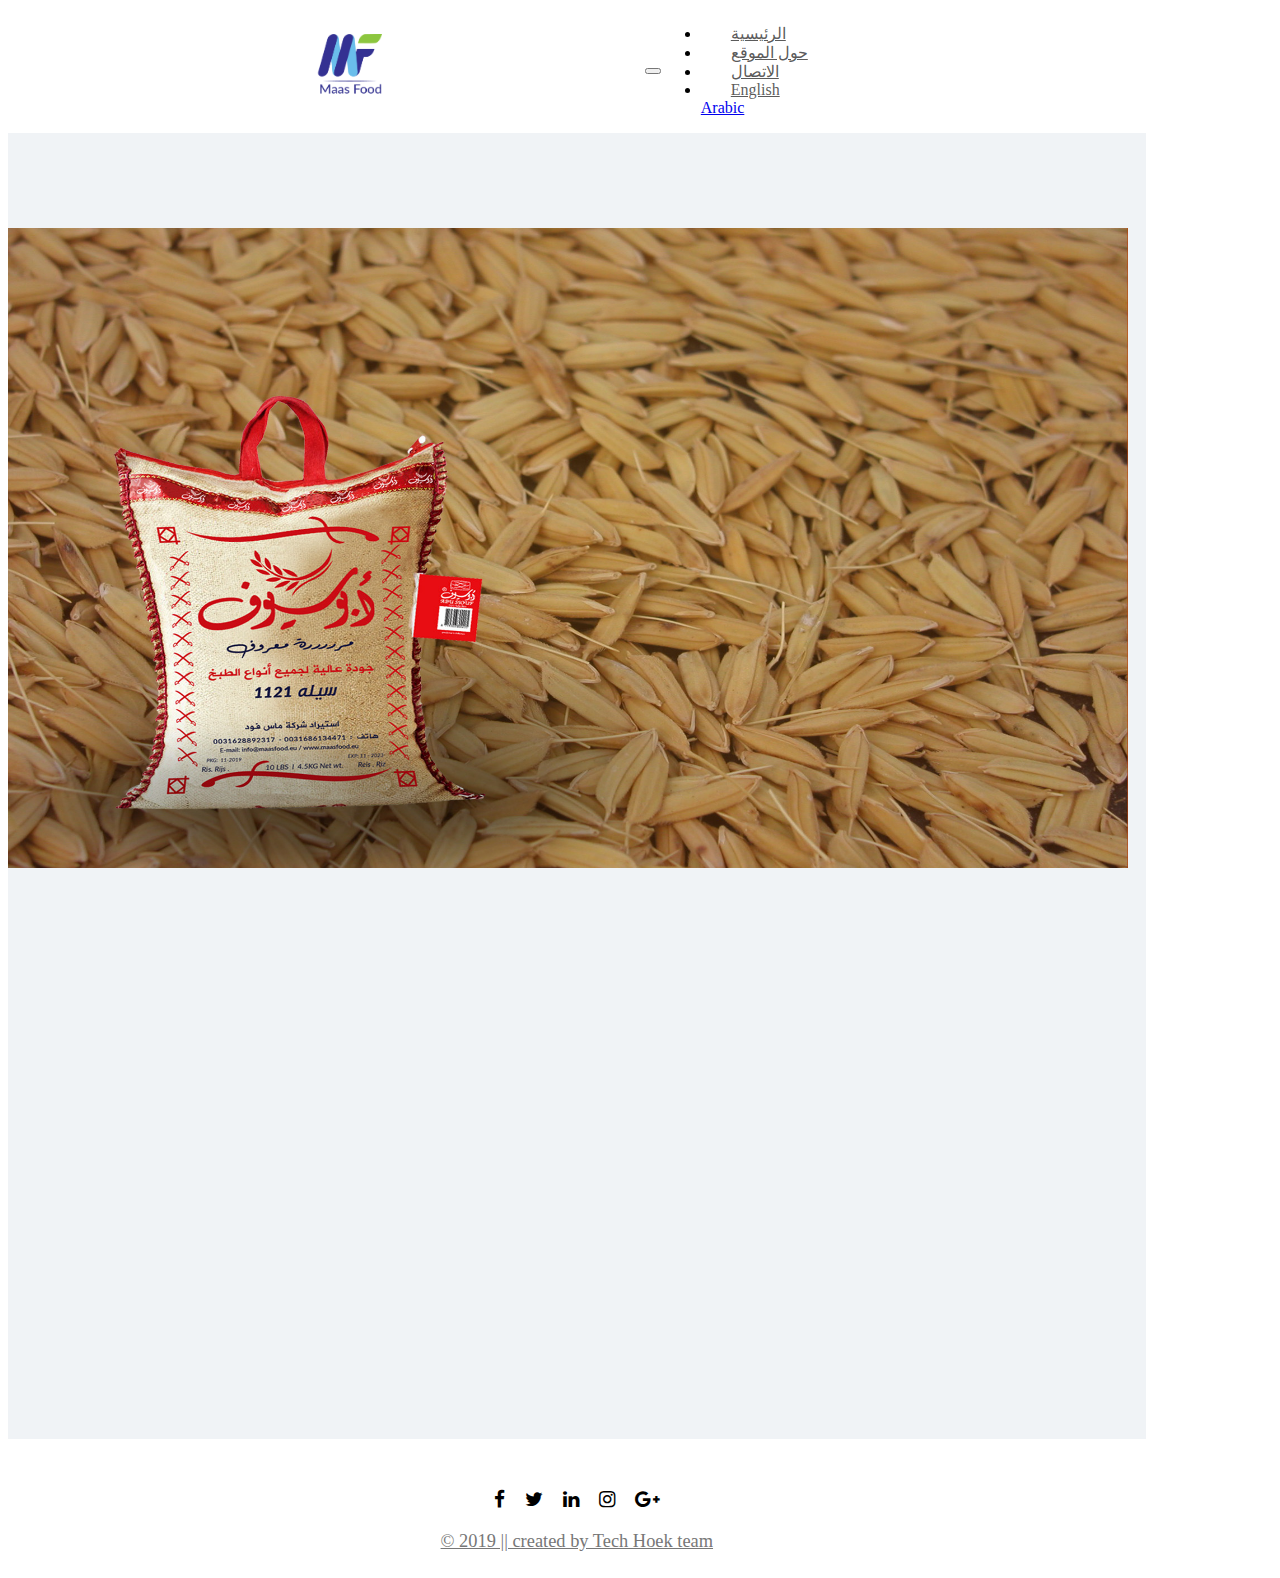
==== about-ar.html @ e1b8a129 "Revert "This is the last step"" ====
<!DOCTYPE html>
<html lang="en">

<head>
  <meta charset="utf-8">
  <meta name="viewport" content="width=device-width, initial-scale=1">
  <link href="https://stackpath.bootstrapcdn.com/font-awesome/4.7.0/css/font-awesome.min.css" rel="stylesheet"
    integrity="sha384-wvfXpqpZZVQGK6TAh5PVlGOfQNHSoD2xbE+QkPxCAFlNEevoEH3Sl0sibVcOQVnN" crossorigin="anonymous">
  <link rel="stylesheet" href="https://stackpath.bootstrapcdn.com/bootstrap/4.1.3/css/bootstrap.min.css"
    integrity="sha384-MCw98/SFnGE8fJT3GXwEOngsV7Zt27NXFoaoApmYm81iuXoPkFOJwJ8ERdknLPMO" crossorigin="anonymous">
  <link rel="stylesheet" href="https://unpkg.com/aos@next/dist/aos.css" />
  <link rel="stylesheet" href="css/about.css">
  <title>Page Title</title>

</head>

<body data-spy="scroll" data-target=".navbar" data-offset="50">

  <!-- Start Navbar Bootstrab -->
  <header id="home">
    <nav class="navbar navbar-expand-lg navbar-light  bg-light fixed-top">
      <div class="container">
        <a class="navbar-brand" href="#"><img src="images/logo.png" style="width: 20%; height: 20%;" alt=""></a>
        <button class="navbar-toggler" type="button" data-toggle="collapse" data-target="#navbarSupportedContent"
          aria-controls="navbarSupportedContent" aria-expanded="false" aria-label="Toggle navigation">
          <span class="navbar-toggler-icon"></span>
        </button>

        <div class="collapse navbar-collapse" id="navbarSupportedContent">
          <ul class="navbar-nav ml-lg-auto">
            <li class="nav-item">
              <a class="nav-link" href="index.html">الرئيسية <span class="sr-only">(current)</span></a>
            </li>
            <li class="nav-item">
              <a class="nav-link" href="about.html">حول الموقع</a>
            </li>
            <li class="nav-item">
              <a class="nav-link" href="contact.html">الاتصال</a>
            </li>
            <!--language-->
            <li class="nav-item dropdown">
              <a class="nav-link dropdown-toggle" href="http://example.com" id="dropdown09" data-toggle="dropdown"
                aria-haspopup="true" aria-expanded="false"><span class="flag-icon flag-icon-us"> </span> English</a>
              <div class="dropdown-menu" aria-labelledby="dropdown09">
                <a class="dropdown-item" href="about.html"><span class="flag-icon flag-icon-fr"> </span> Arabic</a>
              </div>
            </li>
          </ul>
        </div>
      </div>
    </nav>
  </header>
  <!-- Eind Navbar -->

  <!-- Start Head -->
	<section class="row about">
		<div class="container">
			<div class="about-color">
        <img  id="about" src="images/foto abuot.jpg" alt="" class="col-sm-12 col-lg-6"
             class="profile-img" data-aos="fade-right" data-aos-delay="300">

      <div class="text about-heading col-sm-12 col-lg-6 col-xl-6 "
             data-aos="fade-left" data-aos-delay="300">
          <h1 class="text-center ">حول الشركة</h1>
          <p class=" mobile-size">
            شركة ماس فود شركة مرخصة في هولندا 
            <br><br>
            تحت السجل التجاري رقم : 71786570 
            <br>
            NL002472592B97 : الرقم الضريبي
            <br>
            Mommesstraat 4B : العنوان
            <br>
            5975NG : الرمز البريدي - Maastricht : المدينة
          </p><br>
        </div>
			</div>

		</div>
	</section>
	<script src="https://ajax.googleapis.com/ajax/libs/jquery/3.3.1/jquery.min.js"></script>
	<script src="https://unpkg.com/aos@next/dist/aos.js"></script>
	<script src="main.js"></script>
  <!-- Eind Head -->


  <!-- start Footer -->
  <footer>
    <div class="container">
      <div class="row">
        <div class="col-sm-12">
          <ul class="sci">
            <li> <a href="#"><i class="fa fa-facebook"></i></a> </li>
            <li> <a href="#"><i class="fa fa-twitter"></i></a> </li>
            <li> <a href="#"><i class="fa fa-linkedin"></i></a> </li>
            <li> <a href="#"><i class="fa fa-instagram"></i></a> </li>
            <li> <a href="#"><i class="fa fa-google-plus"></i></a> </li>
          </ul>
          <p class="cpryt"> <a href="www.techhoek.nl"> &copy 2019 || created by Tech Hoek team</a></p>
        </div>
      </div>
    </div>
  </footer>
  <!-- Eind Footer -->

  <!-- start Social media ICONS BY JAVASCRIPT -->
  <script src="https://code.jquery.com/jquery-3.3.1.slim.min.js"
    integrity="sha384-q8i/X+965DzO0rT7abK41JStQIAqVgRVzpbzo5smXKp4YfRvH+8abtTE1Pi6jizo"
    crossorigin="anonymous"></script>
  <script src="https://cdnjs.cloudflare.com/ajax/libs/popper.js/1.14.3/umd/popper.min.js"
    integrity="sha384-ZMP7rVo3mIykV+2+9J3UJ46jBk0WLaUAdn689aCwoqbBJiSnjAK/l8WvCWPIPm49"
    crossorigin="anonymous"></script>
  <script src="https://stackpath.bootstrapcdn.com/bootstrap/4.1.3/js/bootstrap.min.js"
    integrity="sha384-ChfqqxuZUCnJSK3+MXmPNIyE6ZbWh2IMqE241rYiqJxyMiZ6OW/JmZQ5stwEULTy"
    crossorigin="anonymous"></script>
  <script src="https://unpkg.com/aos@next/dist/aos.js"></script>
  <script>
    AOS.init();
  </script>
  <!-- Scrolling BY JQuery -->
  <script>
    $(document).scroll(function () {
      $('.navbar').toggleClass('scrolled', $(this).
        scrollTop() > $('.navbar').height());
    });
  </script>
</body>

<!-- THE EIND -->

</html>
---- css/about.css ----
*{
    outline: none !important;
    scroll-behavior: smooth;
}
header{
    position: relative;
    z-index: 1000000;   
    background: rgb(228, 225, 225) !important;
}

p{
    font-size: 1.15rem;
}
.navbar {
    background: #fff !important;
    transition: 1.5s;
}
.nav-link{
    padding: 0 30px !important;
}

.navbar-light .navbar-nav .nav-link,
.navbar-light .navbar-nav .nav-link:hover,
.navbar-light .navbar-nav .nav-link:focus,
.navbar-light .navbar-nav .nav-link:visited{
    color: rgba(75, 75, 75, 0.911);

}
.navbar-light .navbar-brand,
.navbar-light .navbar-brand:hover,
.navbar-light .navbar-brand:focus,
.navbar-light .navbar-brand:visited{
    color: rgba(75, 75, 75, 0.911);
    font-size: 2.5rem;
    font-weight: 600;
 }
 .container{
    display: flex;
    align-items: center;
    justify-content: center;
    max-width: 90%;
    
}
.about-color{

    background-color: #F0F3F6;
}
.about-heading{
    text-align: left;
    text-transform: uppercase;
    margin-top: 12rem !important;
}

.about-heading h1{
    text-align:center !important;
    font-family: 'Cinzel', serif;
    font-size: 40px;

}
.about-heading p{
    margin: 70px !important;
    font-size: 20px !important;
}
.text{
 float: right;
}
#about{
    margin-top: 95px !important;
    height: 40rem !important;
    width: 70rem !important;
 
    padding-left: 0;
    padding-right: 0;
}

footer{
    background: #fff;
    padding: 50px 0 0;

}
.sci{
    margin: 0;
    padding: 0;
    display: flex;
    justify-content: center;
    align-items: center;
}
.sci li{
    list-style: none;
    margin: 0 10px;

}
.sci li a{
    color: #000;
    font-size: 1.2em;
    transition: 0.5s;
}
.sci li a:hover{
    color: rgb(56, 56, 56);
}
.cpryt{
    text-align: center;
    color: #777;
    margin-top: 20px;
}
.cpryt a{
    color: #777;
}   
.cpryt a:hover{
    color: rgb(56, 56, 56);
}
@media (min-width: 300px) and (max-width: 991.98px){

    .navbar-toggler { 
        margin-left: 64%;
        position: fixed;
    }

    .text{
        margin-top: 5rem !important;
    }
        
    #about{
        margin-top: 87px !important;
        height: 65vh !important;
        width: 100% !important;
        padding-left: 1px !important;
        padding-right: 1px !important;
    }

    .about-heading p{
        margin: 0 auto !important;
        font-size: 12px !important;
        width: 100%;
    }
    
    h1{
        font-size: 2rem !important; 
        margin-bottom:20px !important;
    }

    .row {
        margin-right: 0;
        margin-left: 0;
    }
    
    .container{
        padding-left: 0 !important;
        padding-right: 0 !important;
    }
    
    .sci{
        
        font-size: 13px;
        margin-bottom:10px !important;
    }
    .cpryt{
        font-size: 12px;
    }
}
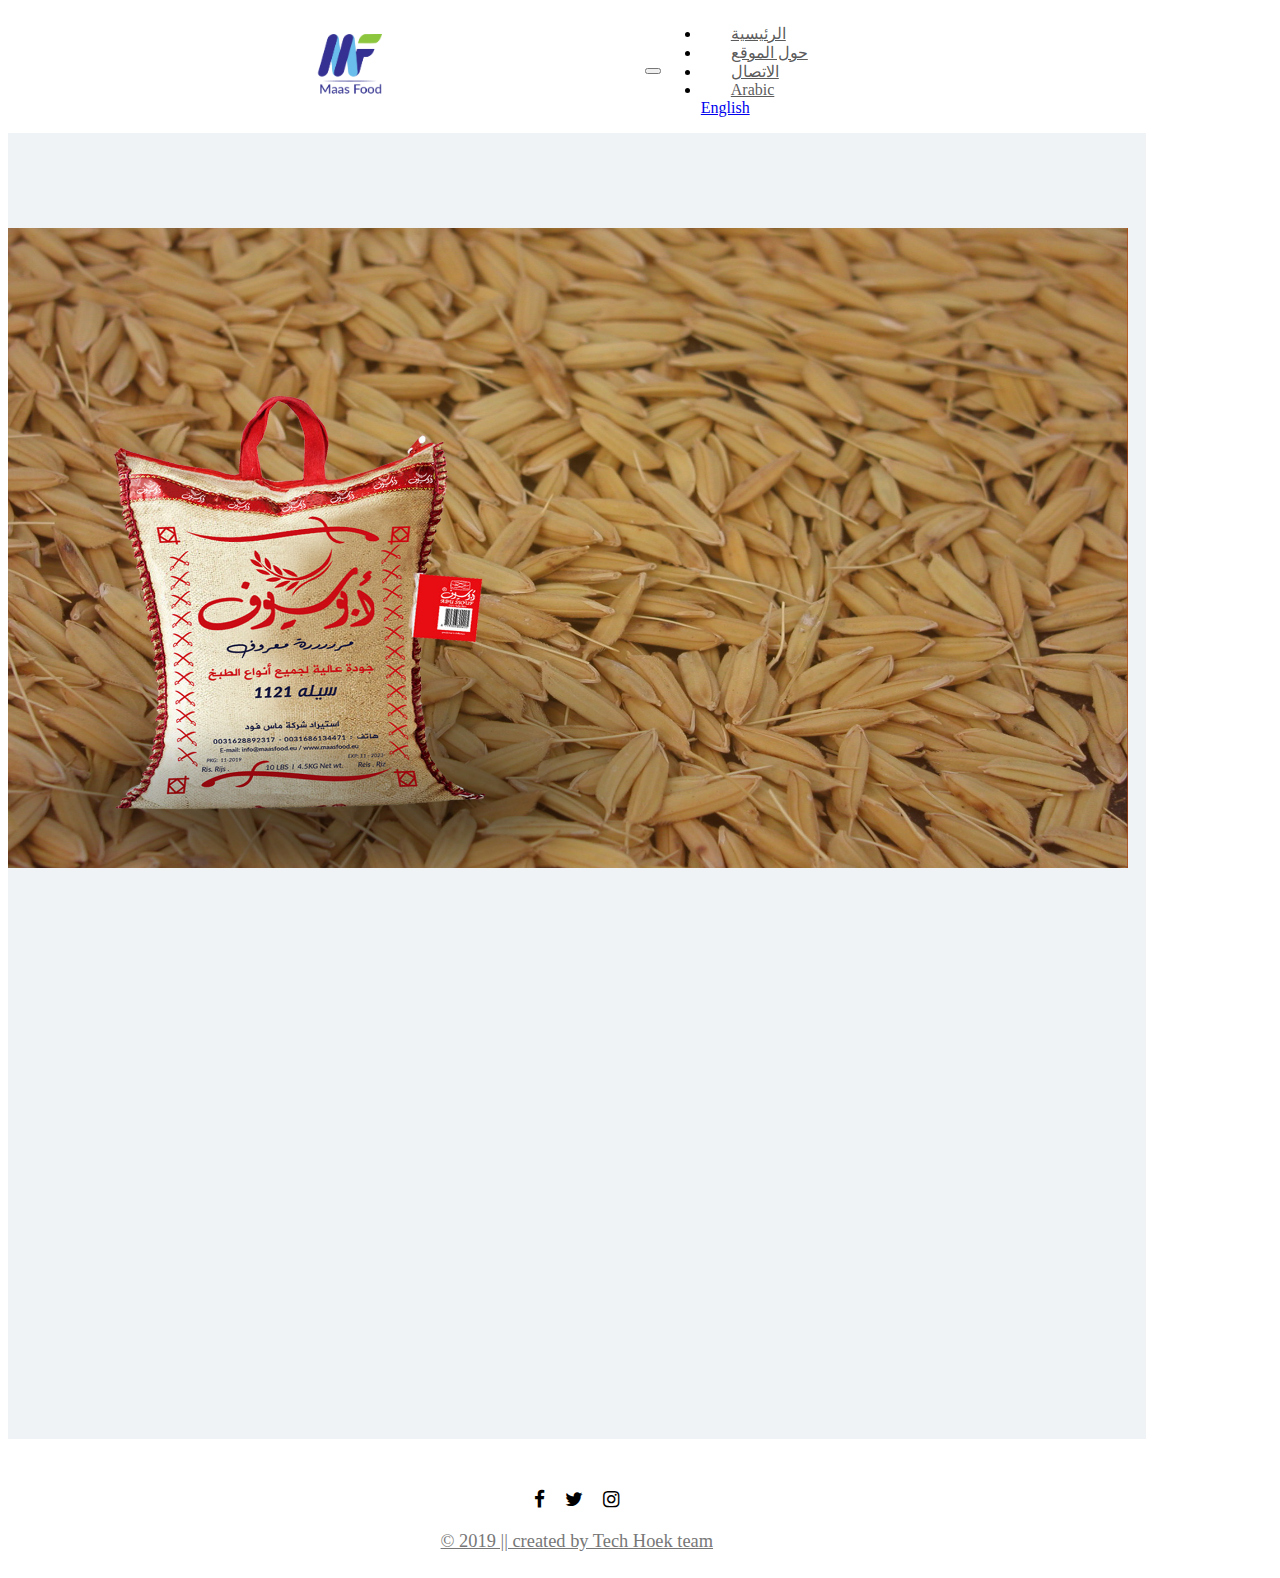
==== commit 47140a22: "I have modified the Languages button to be Arabic on the Arabic page" ====
--- a/about-ar.html
+++ b/about-ar.html
@@ -40,9 +40,9 @@
             <!--language-->
             <li class="nav-item dropdown">
               <a class="nav-link dropdown-toggle" href="http://example.com" id="dropdown09" data-toggle="dropdown"
-                aria-haspopup="true" aria-expanded="false"><span class="flag-icon flag-icon-us"> </span> English</a>
+                aria-haspopup="true" aria-expanded="false"><span class="flag-icon flag-icon-us"> </span>Arabic</a>
               <div class="dropdown-menu" aria-labelledby="dropdown09">
-                <a class="dropdown-item" href="about.html"><span class="flag-icon flag-icon-fr"> </span> Arabic</a>
+                <a class="dropdown-item" href="about.html"><span class="flag-icon flag-icon-fr"> </span> English</a>
               </div>
             </li>
           </ul>
@@ -92,9 +92,7 @@
           <ul class="sci">
             <li> <a href="#"><i class="fa fa-facebook"></i></a> </li>
             <li> <a href="#"><i class="fa fa-twitter"></i></a> </li>
-            <li> <a href="#"><i class="fa fa-linkedin"></i></a> </li>
             <li> <a href="#"><i class="fa fa-instagram"></i></a> </li>
-            <li> <a href="#"><i class="fa fa-google-plus"></i></a> </li>
           </ul>
           <p class="cpryt"> <a href="www.techhoek.nl"> &copy 2019 || created by Tech Hoek team</a></p>
         </div>
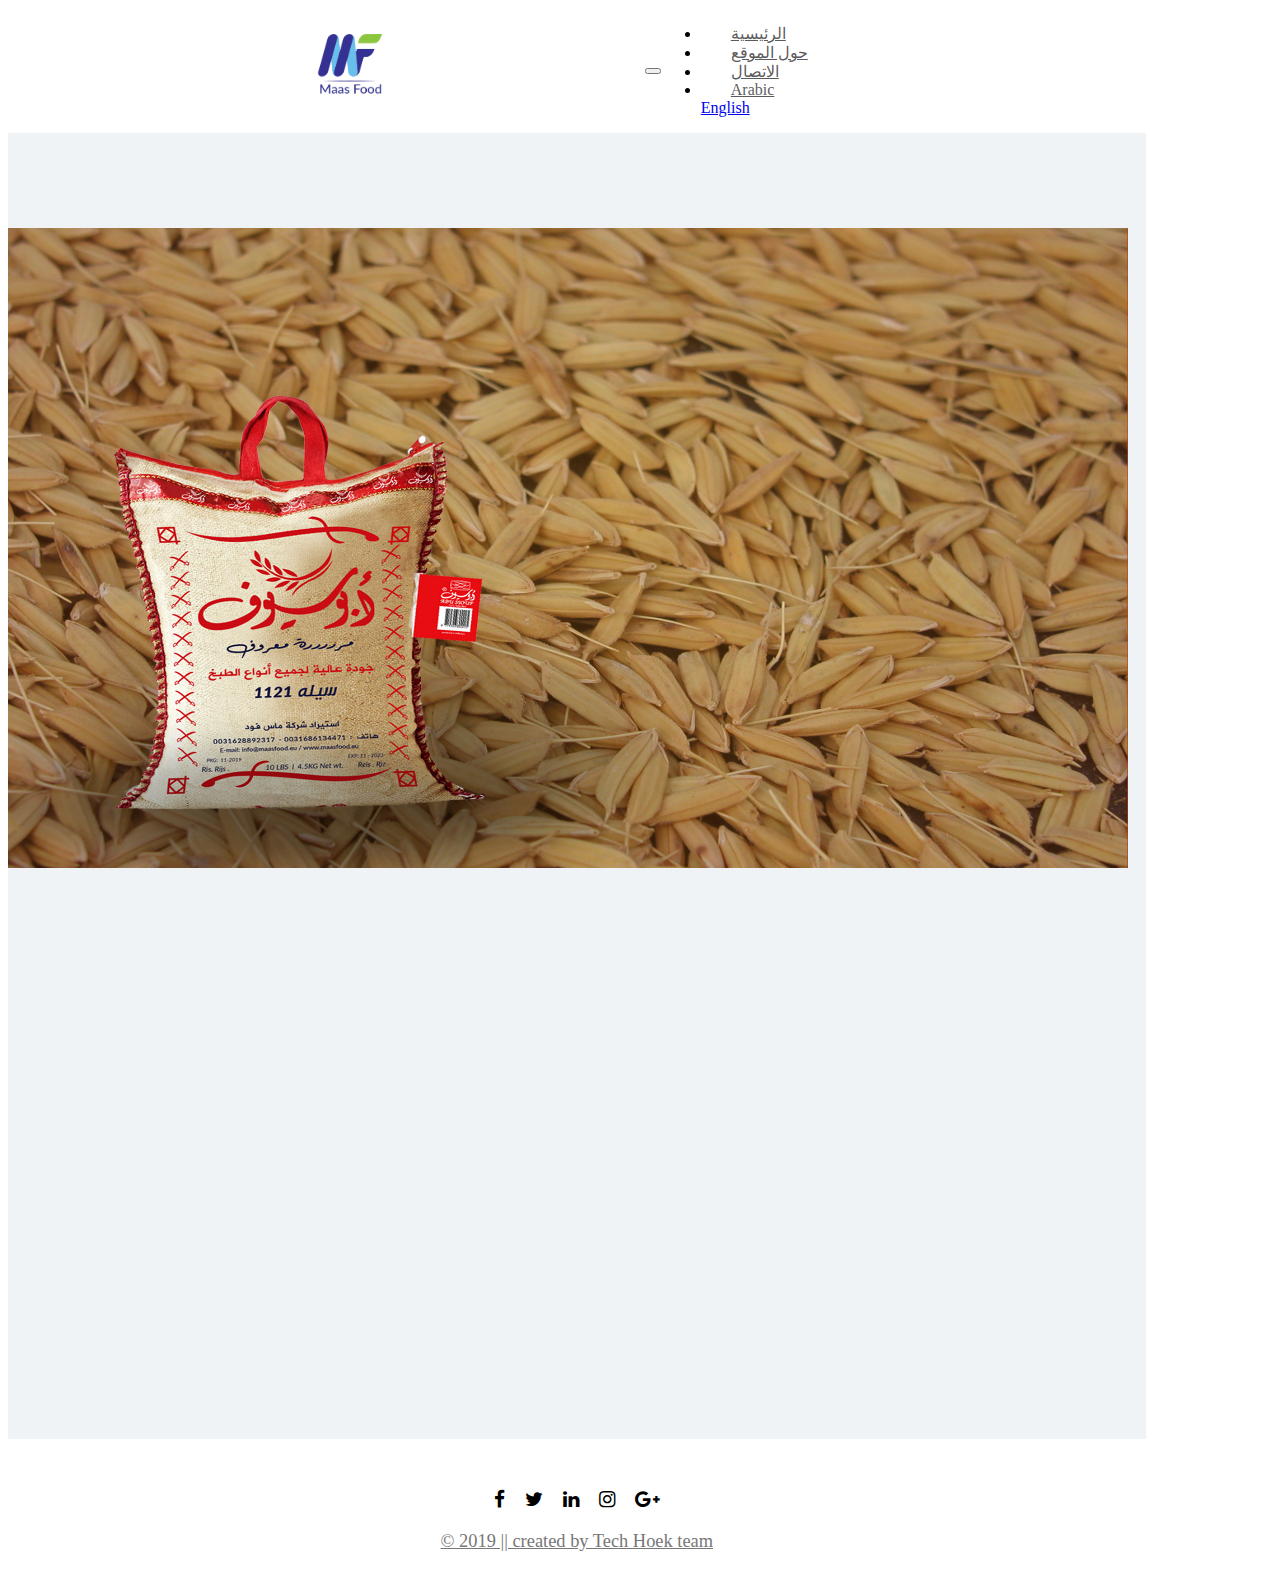
==== commit 85ab0066: "Merge pull request #3 from Jalalalattar/master" ====
--- a/about-ar.html
+++ b/about-ar.html
@@ -92,7 +92,9 @@
           <ul class="sci">
             <li> <a href="#"><i class="fa fa-facebook"></i></a> </li>
             <li> <a href="#"><i class="fa fa-twitter"></i></a> </li>
+            <li> <a href="#"><i class="fa fa-linkedin"></i></a> </li>
             <li> <a href="#"><i class="fa fa-instagram"></i></a> </li>
+            <li> <a href="#"><i class="fa fa-google-plus"></i></a> </li>
           </ul>
           <p class="cpryt"> <a href="www.techhoek.nl"> &copy 2019 || created by Tech Hoek team</a></p>
         </div>
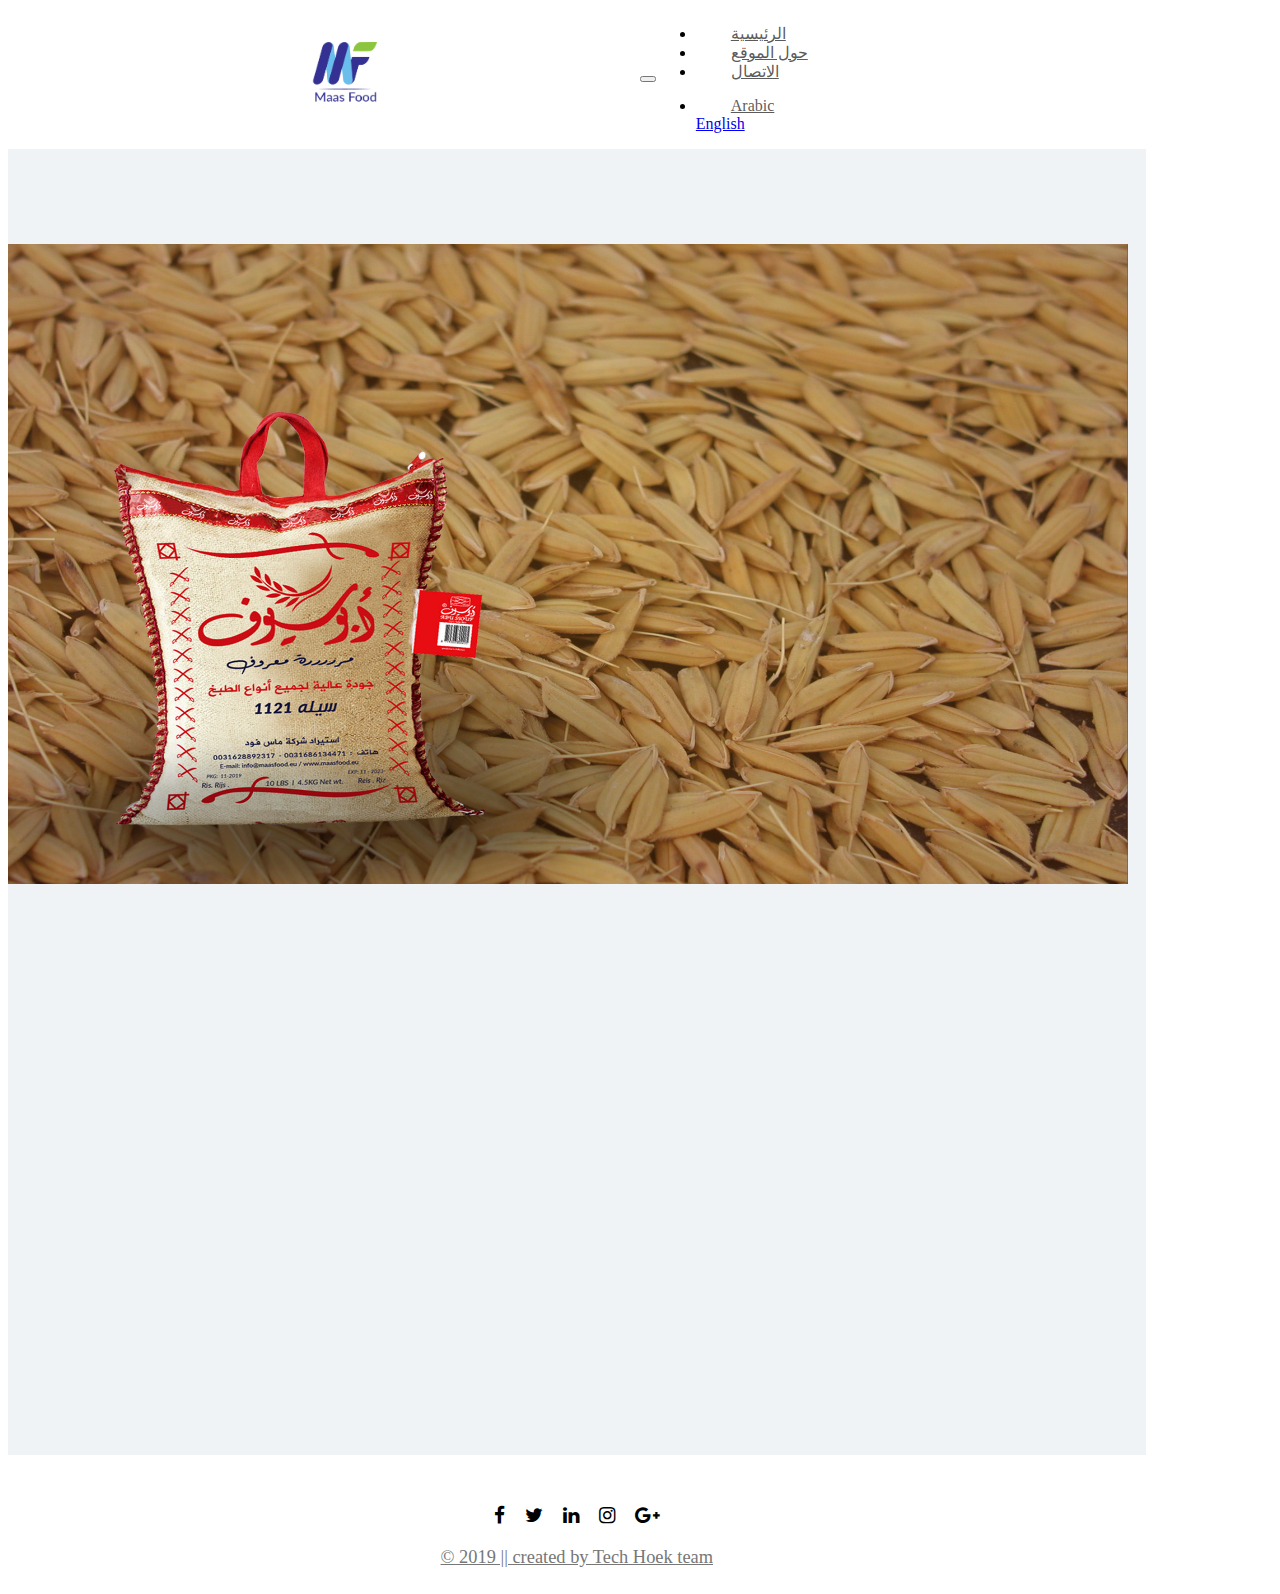
==== commit d0719f79: "Merge pull request #4 from Jalalalattar/master" ====
--- a/about-ar.html
+++ b/about-ar.html
@@ -10,7 +10,7 @@
     integrity="sha384-MCw98/SFnGE8fJT3GXwEOngsV7Zt27NXFoaoApmYm81iuXoPkFOJwJ8ERdknLPMO" crossorigin="anonymous">
   <link rel="stylesheet" href="https://unpkg.com/aos@next/dist/aos.css" />
   <link rel="stylesheet" href="css/about.css">
-  <title>Page Title</title>
+  <title>Maas-Food</title>
 
 </head>
 
@@ -37,12 +37,14 @@
             <li class="nav-item">
               <a class="nav-link" href="contact.html">الاتصال</a>
             </li>
-            <!--language-->
+          </ul>
+           <!--language-->
+           <ul class="navbar-nav ">
             <li class="nav-item dropdown">
               <a class="nav-link dropdown-toggle" href="http://example.com" id="dropdown09" data-toggle="dropdown"
                 aria-haspopup="true" aria-expanded="false"><span class="flag-icon flag-icon-us"> </span>Arabic</a>
               <div class="dropdown-menu" aria-labelledby="dropdown09">
-                <a class="dropdown-item" href="about.html"><span class="flag-icon flag-icon-fr"> </span> English</a>
+                <a class="dropdown-item" href="about.html"><span class="flag-icon flag-icon-fr"> </span>English</a>
               </div>
             </li>
           </ul>
@@ -57,12 +59,12 @@
 		<div class="container">
 			<div class="about-color">
         <img  id="about" src="images/foto abuot.jpg" alt="" class="col-sm-12 col-lg-6"
-             class="profile-img" data-aos="fade-right" data-aos-delay="300">
+             class="profile-img" data-aos="fade-up" data-aos-delay="200">
 
       <div class="text about-heading col-sm-12 col-lg-6 col-xl-6 "
-             data-aos="fade-left" data-aos-delay="300">
-          <h1 class="text-center ">حول الشركة</h1>
-          <p class=" mobile-size">
+             data-aos="fade-right" data-aos-delay="200">
+          <h1 class="text-center" class="text-center " data-aos="fade-left" data-aos-duration="500" data-aos-delay="500">من نحن</h1>
+          <p  class="text-right" data-aos="fade-right" data-aos-duration="1000" data-aos-delay="1000" class=" mobile-size"> 
             شركة ماس فود شركة مرخصة في هولندا 
             <br><br>
             تحت السجل التجاري رقم : 71786570 
@@ -71,7 +73,7 @@
             <br>
             Mommesstraat 4B : العنوان
             <br>
-            5975NG : الرمز البريدي - Maastricht : المدينة
+            Sevenum 5975NG : المدينة
           </p><br>
         </div>
 			</div>
--- a/css/about.css
+++ b/css/about.css
@@ -16,7 +16,7 @@
     transition: 1.5s;
 }
 .nav-link{
-    padding: 0 30px !important;
+    padding: 0 35px !important;
 }
 
 .navbar-light .navbar-nav .nav-link,
@@ -39,7 +39,8 @@
     align-items: center;
     justify-content: center;
     max-width: 90%;
-    
+    padding-right:0 !important;
+    padding-left: 0 !important;
 }
 .about-color{
 
@@ -72,7 +73,6 @@
     padding-left: 0;
     padding-right: 0;
 }
-
 footer{
     background: #fff;
     padding: 50px 0 0;
@@ -111,17 +111,14 @@
 }
 @media (min-width: 300px) and (max-width: 991.98px){
 
-    .navbar-toggler { 
-        margin-left: 64%;
-        position: fixed;
-    }
-
+    
     .text{
-        margin-top: 5rem !important;
+        margin-top: 4rem !important;
+        
     }
         
     #about{
-        margin-top: 87px !important;
+        margin-top: 77px !important;
         height: 65vh !important;
         width: 100% !important;
         padding-left: 1px !important;
@@ -130,7 +127,7 @@
 
     .about-heading p{
         margin: 0 auto !important;
-        font-size: 12px !important;
+        font-size: 15px !important;
         width: 100%;
     }
     
@@ -157,4 +154,11 @@
     .cpryt{
         font-size: 12px;
     }
-}+}
+
+@media (min-width: 300px) and (max-width: 495px){
+    .navbar-toggler { 
+        margin-left: 64% ;
+        position: fixed;
+    }
+    }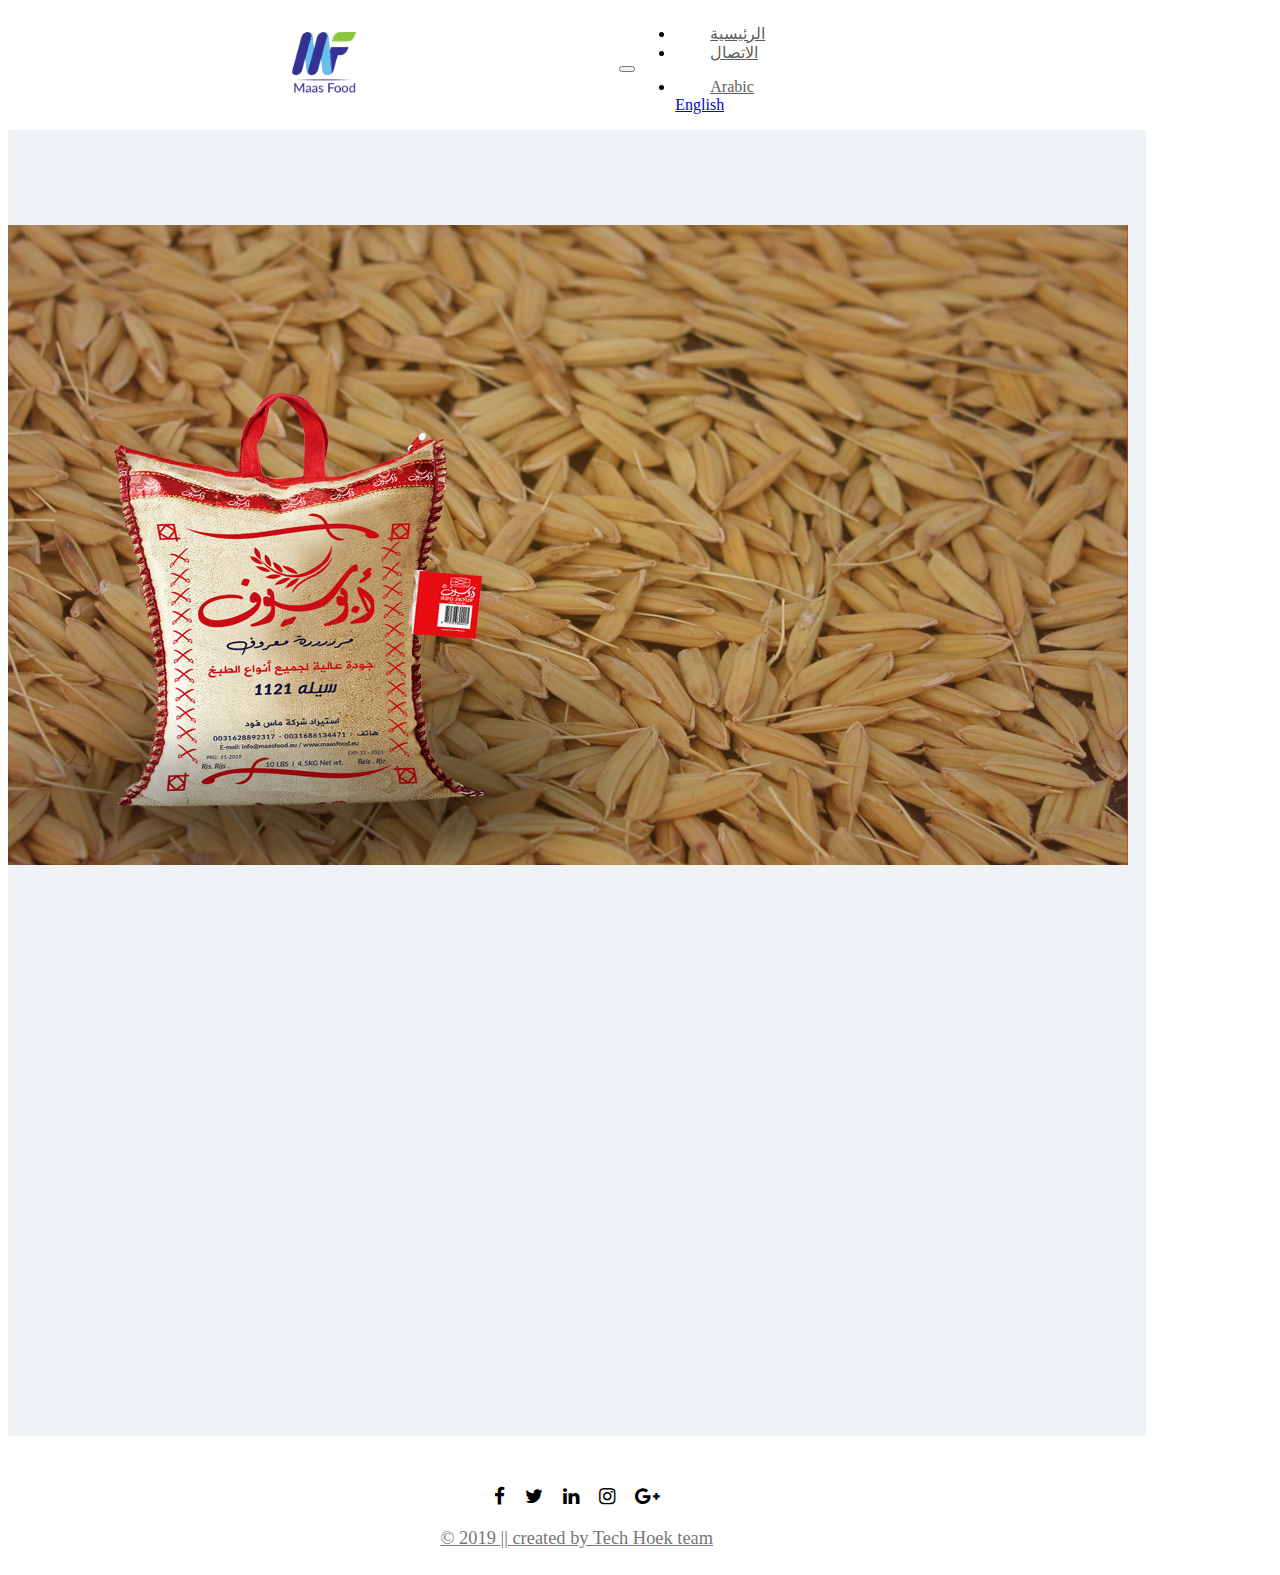
==== commit e1374b27: "Merge pull request #5 from Jalalalattar/master" ====
--- a/about-ar.html
+++ b/about-ar.html
@@ -29,13 +29,13 @@
         <div class="collapse navbar-collapse" id="navbarSupportedContent">
           <ul class="navbar-nav ml-lg-auto">
             <li class="nav-item">
-              <a class="nav-link" href="index.html">الرئيسية <span class="sr-only">(current)</span></a>
+              <a class="nav-link" href="index-ar.html">الرئيسية <span class="sr-only">(current)</span></a>
             </li>
             <li class="nav-item">
-              <a class="nav-link" href="about.html">حول الموقع</a>
+              <a class="nav-link" href="about-ar.html>حول الموقع</a>
             </li>
             <li class="nav-item">
-              <a class="nav-link" href="contact.html">الاتصال</a>
+              <a class="nav-link" href="contact-ar.html">الاتصال</a>
             </li>
           </ul>
            <!--language-->
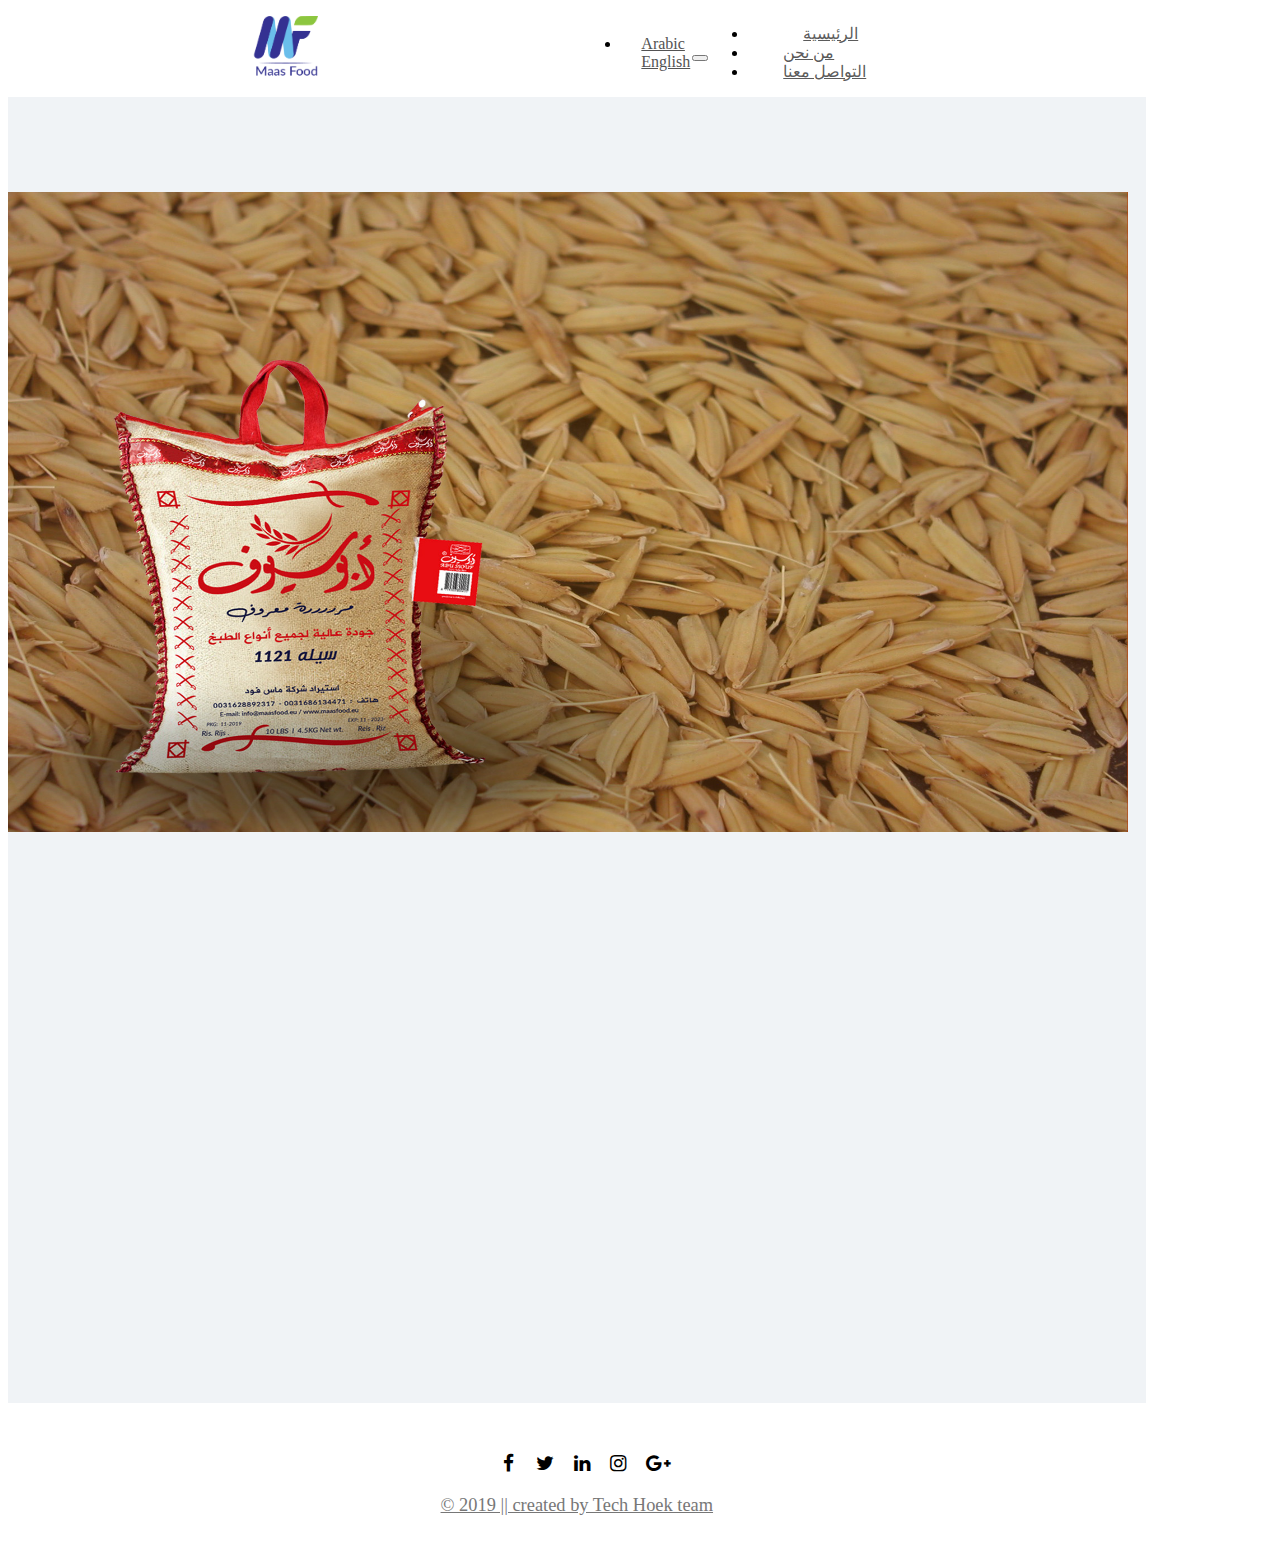
==== commit 61ba725d: "Merge pull request #6 from Jalalalattar/master" ====
--- a/about-ar.html
+++ b/about-ar.html
@@ -21,31 +21,35 @@
     <nav class="navbar navbar-expand-lg navbar-light  bg-light fixed-top">
       <div class="container">
         <a class="navbar-brand" href="#"><img src="images/logo.png" style="width: 20%; height: 20%;" alt=""></a>
-        <button class="navbar-toggler" type="button" data-toggle="collapse" data-target="#navbarSupportedContent"
-          aria-controls="navbarSupportedContent" aria-expanded="false" aria-label="Toggle navigation">
-          <span class="navbar-toggler-icon"></span>
-        </button>
+        <!--language-->
+        <div class="tog offset-lg-3">
+          <ul class="navbar-nav ml-lg-auto">
+            <li class="nav-item dropdown">
+              <a class=" dropdown-toggle" href="http://example.com" id="dropdown09" data-toggle="dropdown"
+                aria-haspopup="true" aria-expanded="false"><span class="flag-icon flag-icon-us"> </span>Arabic</a>
+              <div class="dropdown-menu" aria-labelledby="dropdown09">
+                <a class="dropdown-item" href="about.html"><span class="flag-icon flag-icon-fr"> </span>English</a>
+              </div>
+            </li>
+        </div>
 
+        <div class="lang">
+          <button class="navbar-toggler" type="button" data-toggle="collapse" data-target="#navbarSupportedContent"
+            aria-controls="navbarSupportedContent" aria-expanded="false" aria-label="Toggle navigation">
+            <span class="navbar-toggler-icon"></span>
+          </button>
+        </div>
+        </ul>
         <div class="collapse navbar-collapse" id="navbarSupportedContent">
           <ul class="navbar-nav ml-lg-auto">
             <li class="nav-item">
               <a class="nav-link" href="index-ar.html">الرئيسية <span class="sr-only">(current)</span></a>
             </li>
             <li class="nav-item">
-              <a class="nav-link" href="about-ar.html>حول الموقع</a>
+              <a class="nav-link" href="about-ar.html">من نحن</a>
             </li>
             <li class="nav-item">
-              <a class="nav-link" href="contact-ar.html">الاتصال</a>
-            </li>
-          </ul>
-           <!--language-->
-           <ul class="navbar-nav ">
-            <li class="nav-item dropdown">
-              <a class="nav-link dropdown-toggle" href="http://example.com" id="dropdown09" data-toggle="dropdown"
-                aria-haspopup="true" aria-expanded="false"><span class="flag-icon flag-icon-us"> </span>Arabic</a>
-              <div class="dropdown-menu" aria-labelledby="dropdown09">
-                <a class="dropdown-item" href="about.html"><span class="flag-icon flag-icon-fr"> </span>English</a>
-              </div>
+              <a class="nav-link" href="contact-ar.html">التواصل معنا</a>
             </li>
           </ul>
         </div>
@@ -55,19 +59,20 @@
   <!-- Eind Navbar -->
 
   <!-- Start Head -->
-	<section class="row about">
-		<div class="container">
-			<div class="about-color">
-        <img  id="about" src="images/foto abuot.jpg" alt="" class="col-sm-12 col-lg-6"
-             class="profile-img" data-aos="fade-up" data-aos-delay="200">
+  <section class="row about">
+    <div class="container">
+      <div class="about-color">
+        <img id="about" src="images/foto abuot.jpg" alt="" class="col-sm-12 col-lg-6" class="profile-img"
+          data-aos="fade-up" data-aos-delay="200">
 
-      <div class="text about-heading col-sm-12 col-lg-6 col-xl-6 "
-             data-aos="fade-right" data-aos-delay="200">
-          <h1 class="text-center" class="text-center " data-aos="fade-left" data-aos-duration="500" data-aos-delay="500">من نحن</h1>
-          <p  class="text-right" data-aos="fade-right" data-aos-duration="1000" data-aos-delay="1000" class=" mobile-size"> 
-            شركة ماس فود شركة مرخصة في هولندا 
+        <div class="text about-heading col-sm-12 col-lg-6 col-xl-6 " data-aos="fade-right" data-aos-delay="200">
+          <h1 class="text-center" class="text-center " data-aos="fade-left" data-aos-duration="500"
+            data-aos-delay="500">من نحن</h1>
+          <p class="text-right" data-aos="fade-right" data-aos-duration="1000" data-aos-delay="1000"
+            class=" mobile-size">
+            شركة ماس فود شركة مرخصة في هولندا
             <br><br>
-            تحت السجل التجاري رقم : 71786570 
+            تحت السجل التجاري رقم : 71786570
             <br>
             NL002472592B97 : الرقم الضريبي
             <br>
@@ -76,13 +81,13 @@
             Sevenum 5975NG : المدينة
           </p><br>
         </div>
-			</div>
+      </div>
 
-		</div>
-	</section>
-	<script src="https://ajax.googleapis.com/ajax/libs/jquery/3.3.1/jquery.min.js"></script>
-	<script src="https://unpkg.com/aos@next/dist/aos.js"></script>
-	<script src="main.js"></script>
+    </div>
+  </section>
+  <script src="https://ajax.googleapis.com/ajax/libs/jquery/3.3.1/jquery.min.js"></script>
+  <script src="https://unpkg.com/aos@next/dist/aos.js"></script>
+  <script src="main.js"></script>
   <!-- Eind Head -->
 
 
--- a/css/about.css
+++ b/css/about.css
@@ -8,6 +8,14 @@
     background: rgb(228, 225, 225) !important;
 }
 
+a:nth-child(1){
+    color: rgb(83, 83, 83) ;
+  
+}
+li:nth-child(1){
+    padding-right: 2px;
+    padding-left: 20px;
+}
 p{
     font-size: 1.15rem;
 }
@@ -116,6 +124,10 @@
         margin-top: 4rem !important;
         
     }
+    body{
+
+        line-height: 2.5 ;
+    }
         
     #about{
         margin-top: 77px !important;
@@ -156,9 +168,14 @@
     }
 }
 
-@media (min-width: 300px) and (max-width: 495px){
-    .navbar-toggler { 
-        margin-left: 64% ;
+@media (min-width: 300px) and (max-width: 625px){
+    .tog{ 
         position: fixed;
+            left: 40% !important;
+        }
+        .lang {
+            position: fixed;
+            right: 6% !important;
+        }
     }
-    }+        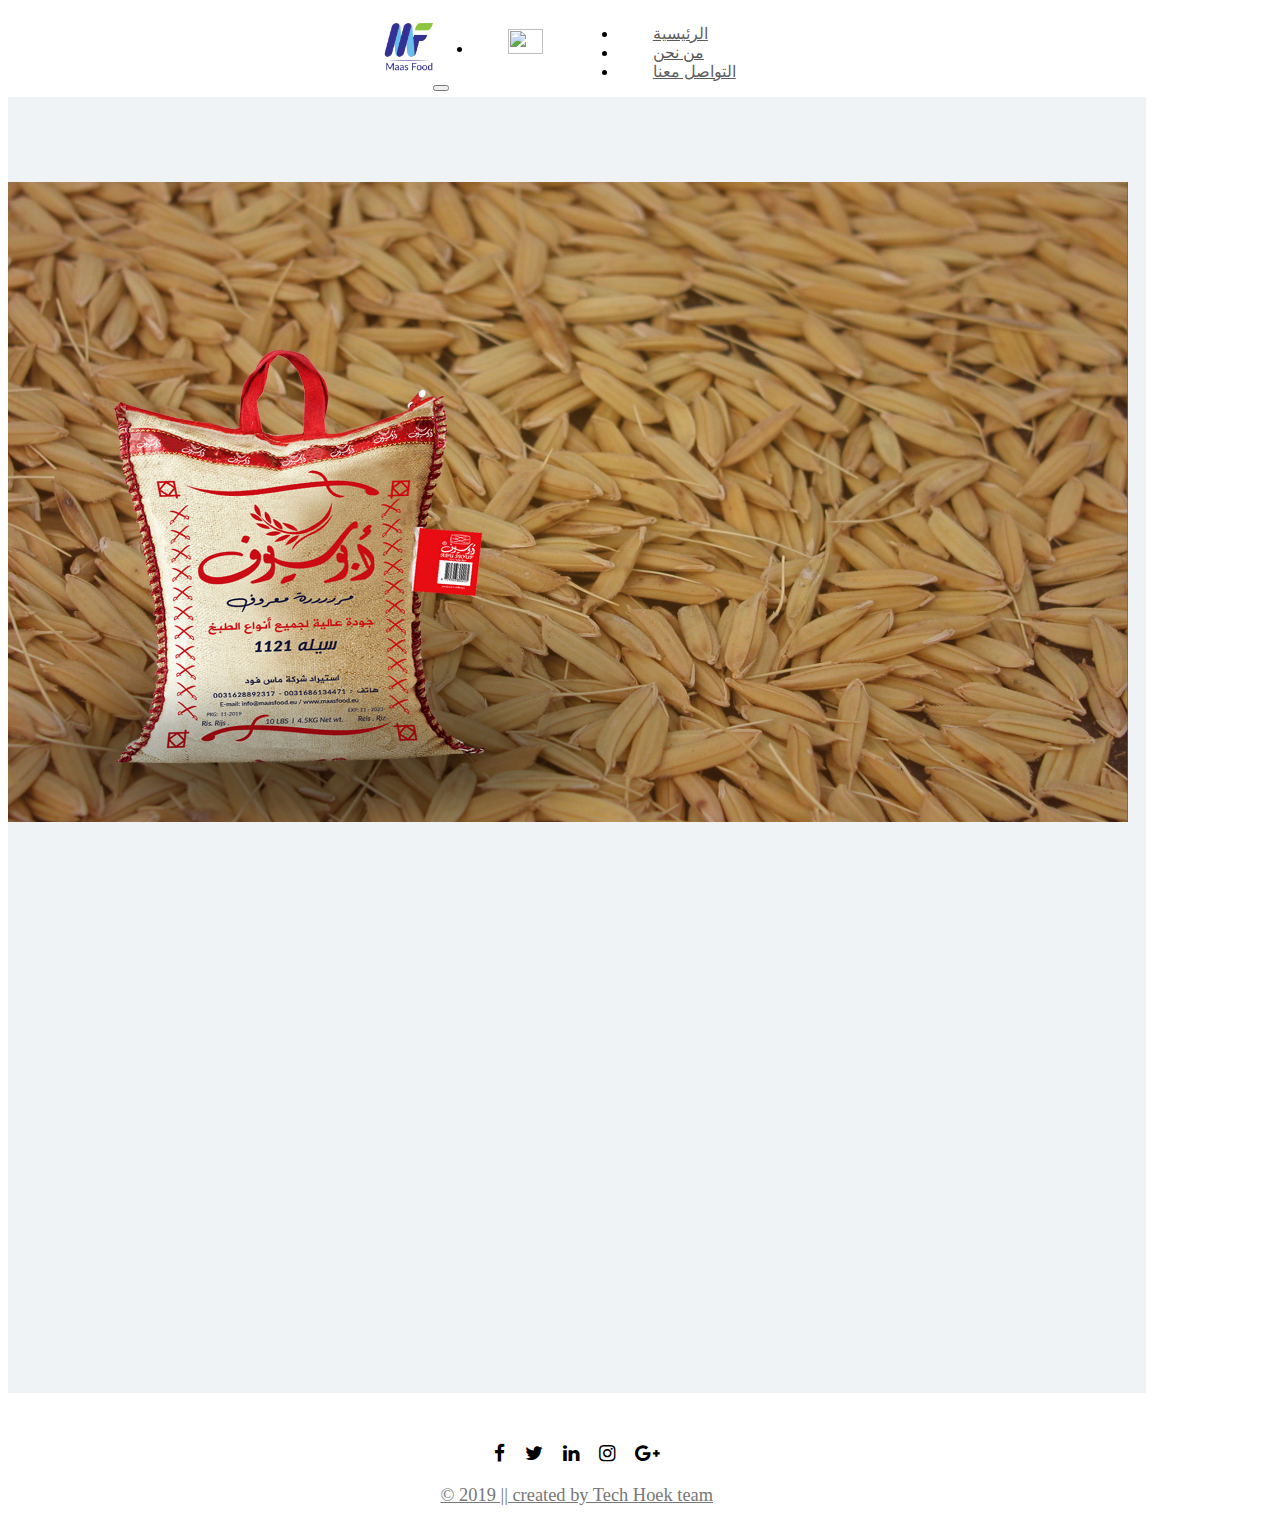
==== commit 625db1a5: "This is the last modification" ====
--- a/about-ar.html
+++ b/about-ar.html
@@ -16,42 +16,26 @@
 
 <body data-spy="scroll" data-target=".navbar" data-offset="50">
 
-  <!-- Start Navbar Bootstrab -->
-  <header id="home">
+   <!-- Start Navbar Bootstrab -->
+  <header>
+    
     <nav class="navbar navbar-expand-lg navbar-light  bg-light fixed-top">
       <div class="container">
-        <a class="navbar-brand" href="#"><img src="images/logo.png" style="width: 20%; height: 20%;" alt=""></a>
-        <!--language-->
-        <div class="tog offset-lg-3">
-          <ul class="navbar-nav ml-lg-auto">
-            <li class="nav-item dropdown">
-              <a class=" dropdown-toggle" href="http://example.com" id="dropdown09" data-toggle="dropdown"
-                aria-haspopup="true" aria-expanded="false"><span class="flag-icon flag-icon-us"> </span>Arabic</a>
-              <div class="dropdown-menu" aria-labelledby="dropdown09">
-                <a class="dropdown-item" href="about.html"><span class="flag-icon flag-icon-fr"> </span>English</a>
-              </div>
-            </li>
+        <a class="navbar-brand" href="index-ar.html"><img src="images/logo.png" alt=""style="width: 50px; height: 50px;"></a>
+        <div class="d-flex flex-row order-2 order-lg-3">
+            <ul class="navbar-nav flex-row">
+                <li class="nav-item"><a class="nav-link px-1" href="about.html"><img src="images/en.png" alt="" class="pr-2"style="width: 35px; height: 25px;" ></a></li>
+            </ul>
+            <button class="navbar-toggler" type="button" data-toggle="collapse" data-target="#navbarNavDropdown">
+                <span class="navbar-toggler-icon"></span>
+            </button>
         </div>
-
-        <div class="lang">
-          <button class="navbar-toggler" type="button" data-toggle="collapse" data-target="#navbarSupportedContent"
-            aria-controls="navbarSupportedContent" aria-expanded="false" aria-label="Toggle navigation">
-            <span class="navbar-toggler-icon"></span>
-          </button>
-        </div>
-        </ul>
-        <div class="collapse navbar-collapse" id="navbarSupportedContent">
-          <ul class="navbar-nav ml-lg-auto">
-            <li class="nav-item">
-              <a class="nav-link" href="index-ar.html">الرئيسية <span class="sr-only">(current)</span></a>
-            </li>
-            <li class="nav-item">
-              <a class="nav-link" href="about-ar.html">من نحن</a>
-            </li>
-            <li class="nav-item">
-              <a class="nav-link" href="contact-ar.html">التواصل معنا</a>
-            </li>
-          </ul>
+        <div class="collapse navbar-collapse order-3 order-lg-2" id="navbarNavDropdown">
+            <ul class="navbar-nav ml-auto">
+                <li class="nav-item"><a class="nav-link" href="index-ar.html">الرئيسية</a></li>
+                <li class="nav-item"><a class="nav-link" href="about-ar.html">من نحن</a></li>
+                <li class="nav-item"><a class="nav-link" href="contact-ar.html">التواصل معنا</a></li>
+            </ul>
         </div>
       </div>
     </nav>
--- a/css/about.css
+++ b/css/about.css
@@ -8,14 +8,6 @@
     background: rgb(228, 225, 225) !important;
 }
 
-a:nth-child(1){
-    color: rgb(83, 83, 83) ;
-  
-}
-li:nth-child(1){
-    padding-right: 2px;
-    padding-left: 20px;
-}
 p{
     font-size: 1.15rem;
 }
@@ -74,7 +66,7 @@
  float: right;
 }
 #about{
-    margin-top: 95px !important;
+    margin-top: 85px !important;
     height: 40rem !important;
     width: 70rem !important;
  
@@ -130,7 +122,7 @@
     }
         
     #about{
-        margin-top: 77px !important;
+        margin-top: 125px !important;
         height: 65vh !important;
         width: 100% !important;
         padding-left: 1px !important;
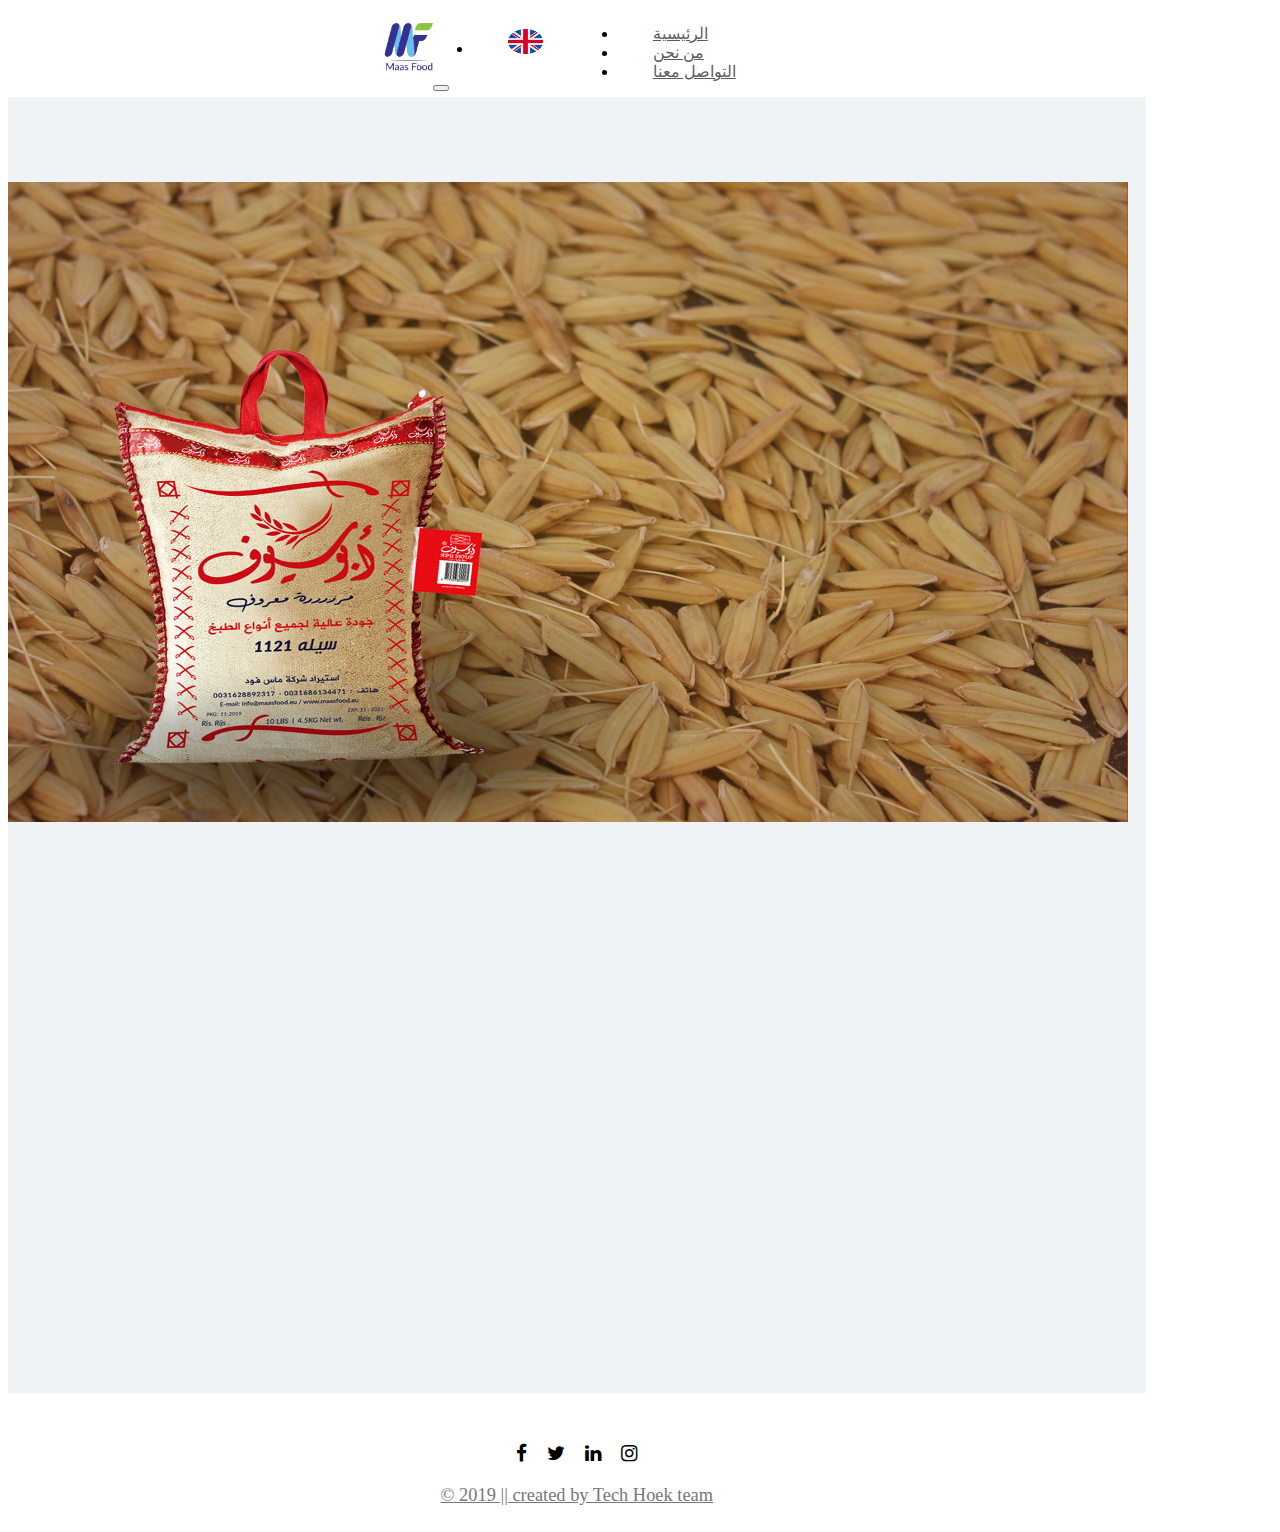
==== commit d428964d: "this is th photos" ====
--- a/about-ar.html
+++ b/about-ar.html
@@ -85,7 +85,7 @@
             <li> <a href="#"><i class="fa fa-twitter"></i></a> </li>
             <li> <a href="#"><i class="fa fa-linkedin"></i></a> </li>
             <li> <a href="#"><i class="fa fa-instagram"></i></a> </li>
-            <li> <a href="#"><i class="fa fa-google-plus"></i></a> </li>
+ 
           </ul>
           <p class="cpryt"> <a href="www.techhoek.nl"> &copy 2019 || created by Tech Hoek team</a></p>
         </div>
